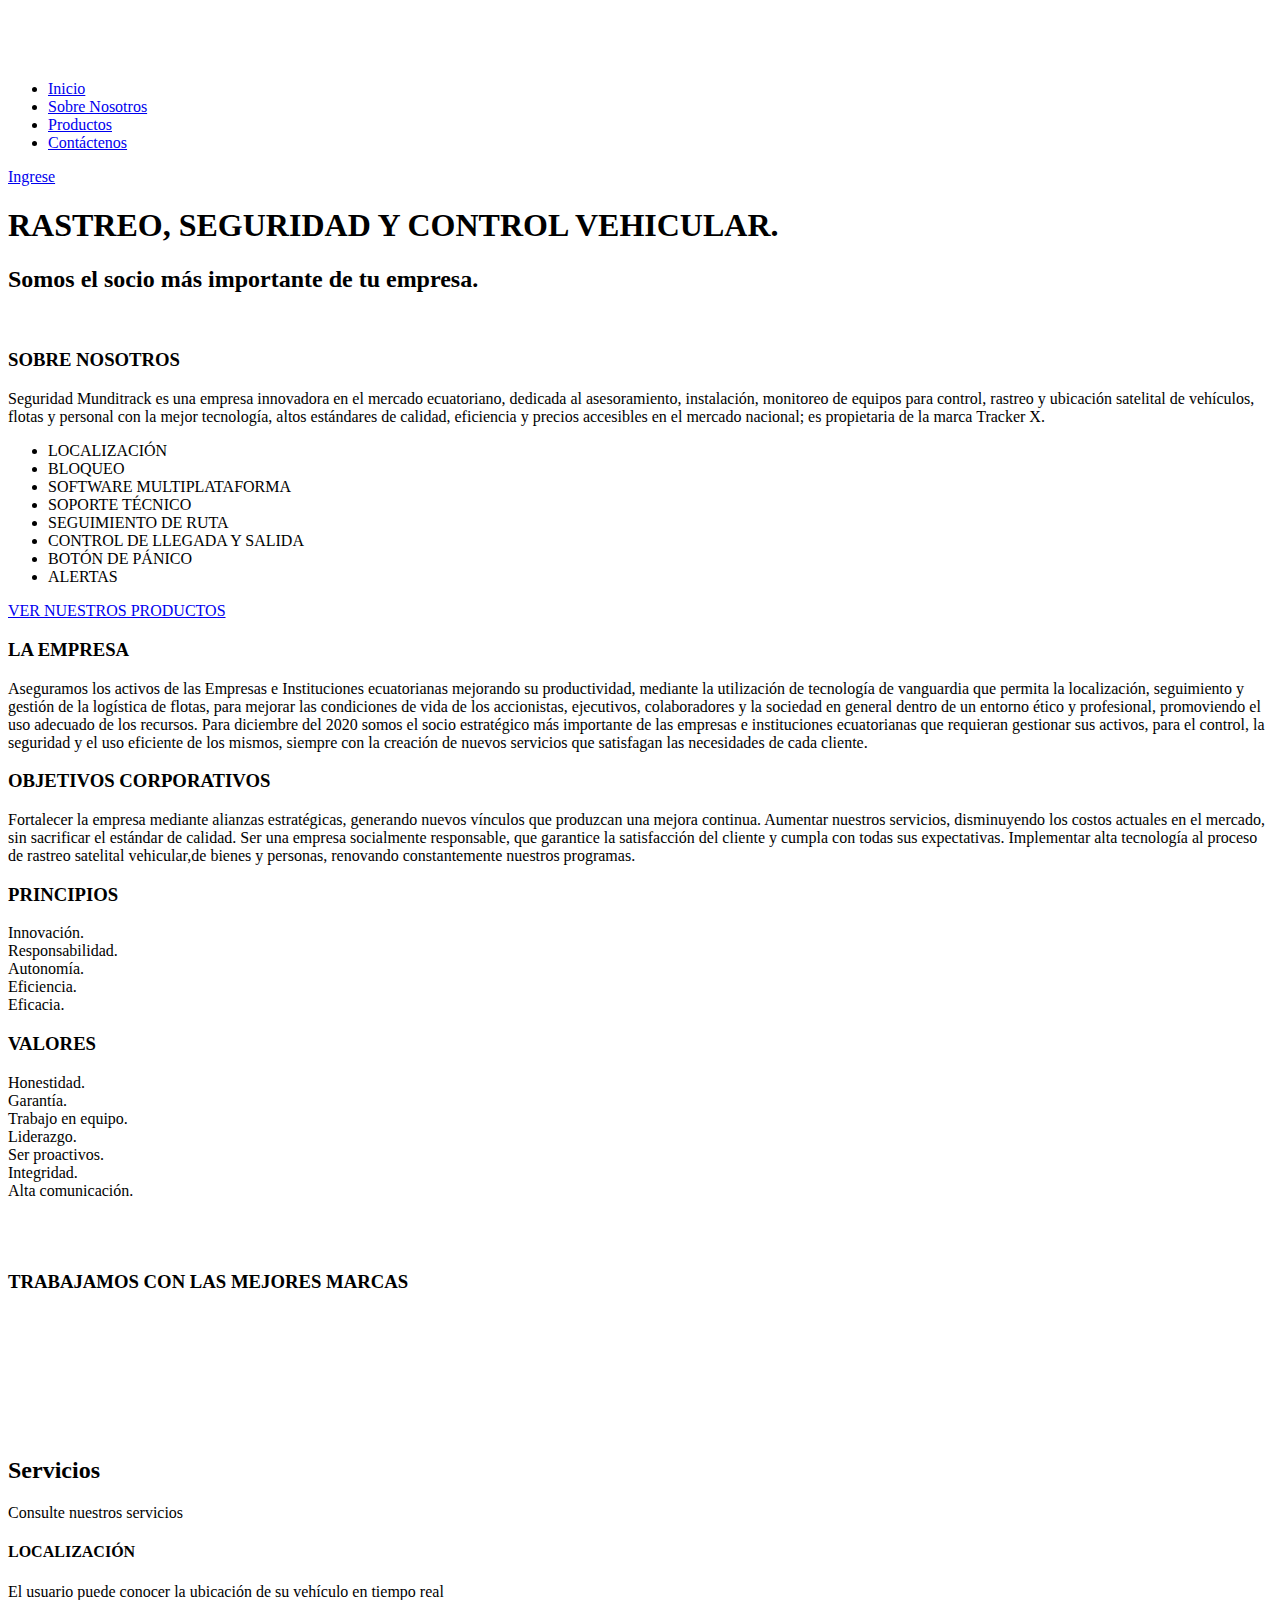
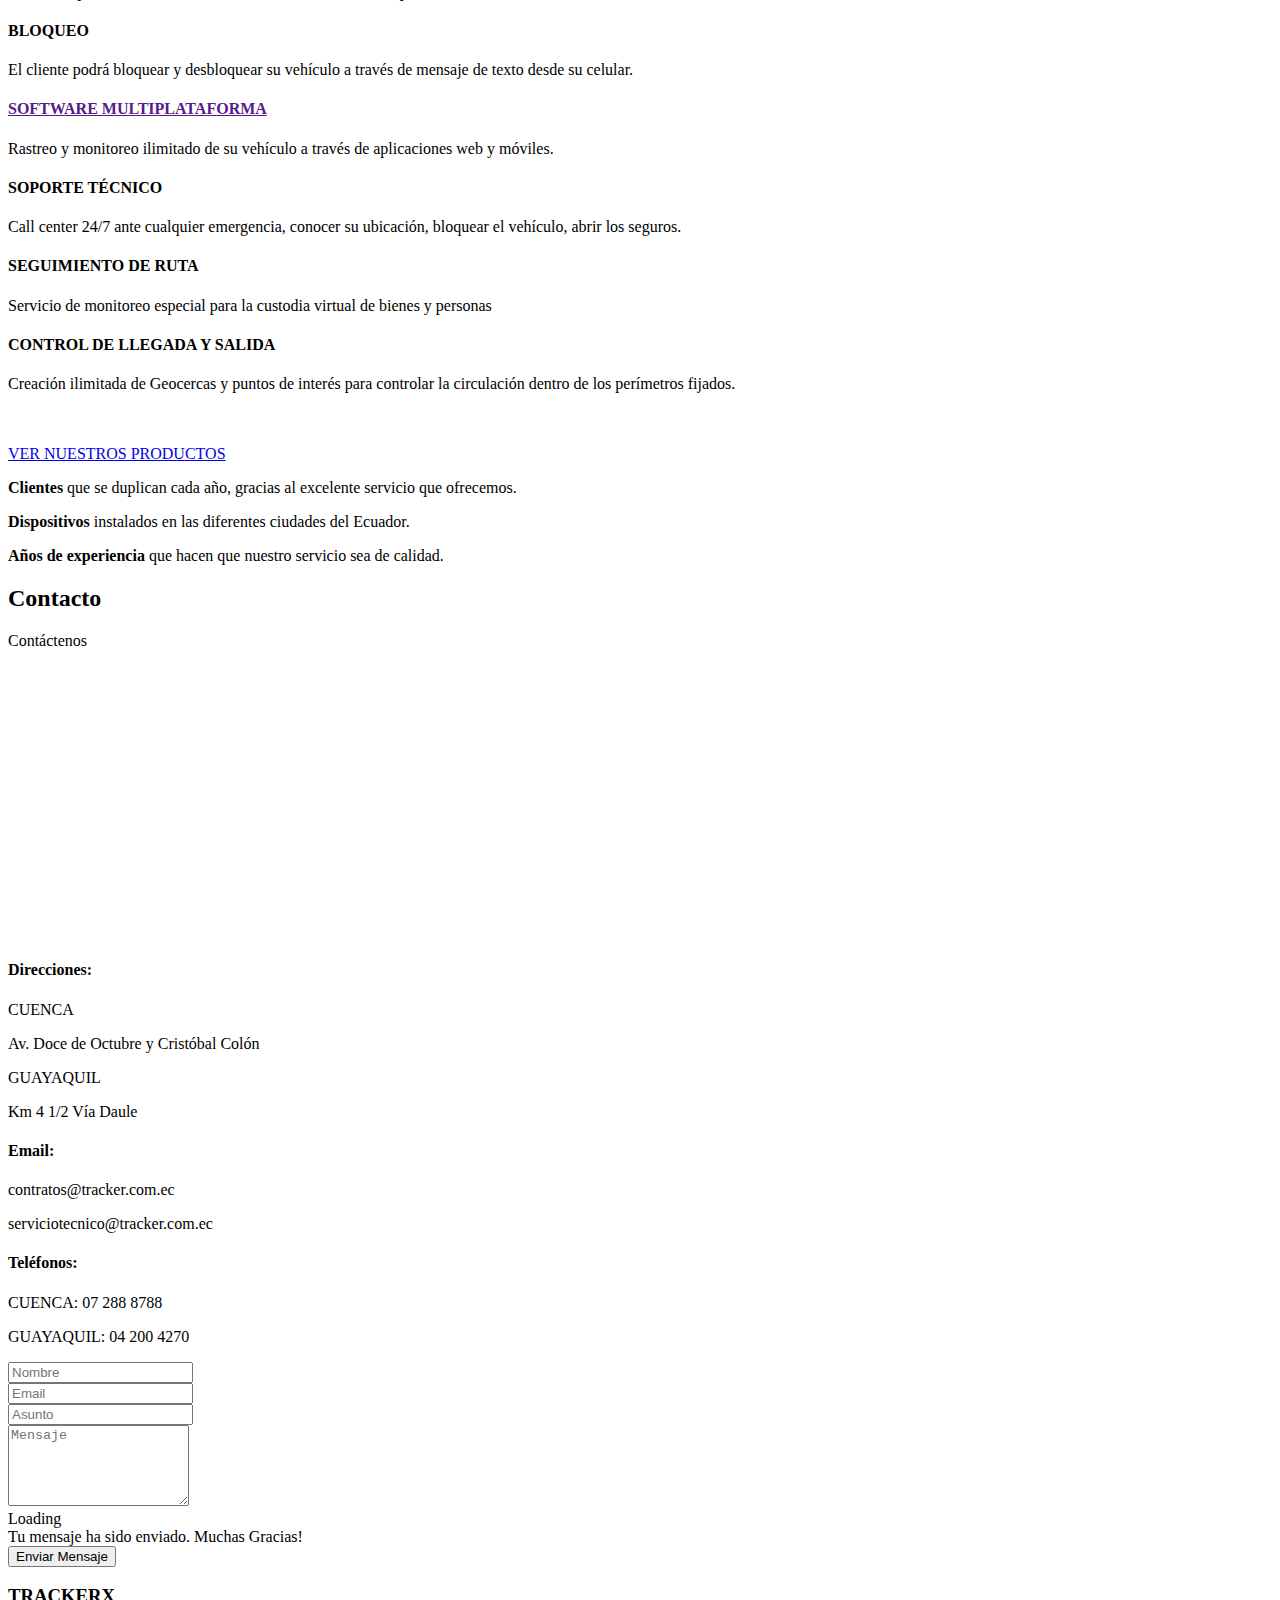
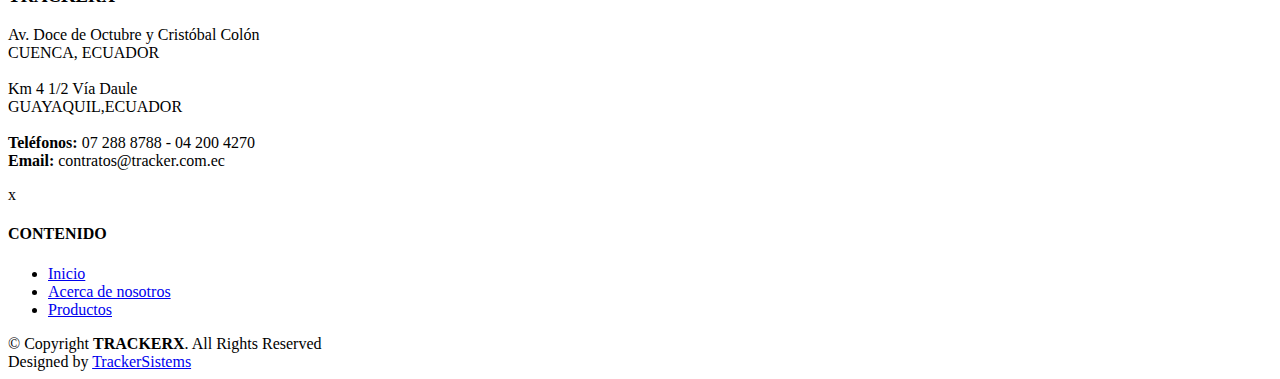
==== index.html @ fce082f2 "Add files via upload" ====
<!DOCTYPE html>
<html lang="en">

<head>
  <meta charset="utf-8">
  <meta content="width=device-width, initial-scale=1.0" name="viewport">

  <title>TRACKERX</title>
  <meta content="" name="description">
  <meta content="" name="keywords">

  <!-- Favicons -->
  <link href="assets/img/favicon.ico" rel="icon">
  <link href="assets/img/apple-touch-icon.png" rel="apple-touch-icon">

  <!-- Google Fonts -->
  <link href="https://fonts.googleapis.com/css?family=Open+Sans:300,300i,400,400i,600,600i,700,700i|Raleway:300,300i,400,400i,500,500i,600,600i,700,700i|Poppins:300,300i,400,400i,500,500i,600,600i,700,700i" rel="stylesheet">

  <!-- Vendor CSS Files -->
  <link href="assets/vendor/aos/aos.css" rel="stylesheet">
  <link href="assets/vendor/bootstrap/css/bootstrap.min.css" rel="stylesheet">
  <link href="assets/vendor/bootstrap-icons/bootstrap-icons.css" rel="stylesheet">
  <link href="assets/vendor/boxicons/css/boxicons.min.css" rel="stylesheet">
  <link href="assets/vendor/glightbox/css/glightbox.min.css" rel="stylesheet">
  <link href="assets/vendor/remixicon/remixicon.css" rel="stylesheet">
  <link href="assets/vendor/swiper/swiper-bundle.min.css" rel="stylesheet">

  <!-- Template Main CSS File -->
  <link href="assets/css/style.css" rel="stylesheet">

  <!-- =======================================================
  * Template Name: Gp - v4.7.0
  * Template URL: https://bootstrapmade.com/gp-free-multipurpose-html-bootstrap-template/
  * Author: BootstrapMade.com
  * License: https://bootstrapmade.com/license/
  ======================================================== -->
</head>

<body>

  <!-- ======= Header ======= -->
  <header id="header" class="fixed-top ">
    <div class="container d-flex align-items-center justify-content-lg-between">
   
      <h1 class="logo me-auto me-lg-0"><a href="index.html"> <img src="assets/img/logo.png" alt="" class="img-fluid" width = "90" href="index.html"></a></h1>
      <!-- Uncomment below if you prefer to use an image logo -->
      <!-- <a href="index.html" class="logo me-auto me-lg-0"><img src="assets/img/logo.png" alt="" class="img-fluid"></a>-->

      <nav id="navbar" class="navbar order-last order-lg-0">
        <ul>
          <li><a class="nav-link scrollto active" href="index.html">Inicio</a></li>
            
          <li><a class="nav-link scrollto" href="#about">Sobre Nosotros</a></li>
          <li><a class="nav-link scrollto " href="productos.html">Productos</a></li>
          <li><a class="nav-link scrollto" href="#contact">Contáctenos</a></li>
        </ul>
        <i class="bi bi-list mobile-nav-toggle"></i>
      </nav><!-- .navbar -->

      <a href="http://www.tracker.com.ec:8082" class="get-started-btn scrollto">Ingrese</a>

    </div>
  </header><!-- End Header -->

  <!-- ======= Hero Section ======= -->
  <section id="hero" class="d-flex align-items-center justify-content-center">
    <div class="container" data-aos="fade-up">

      <div class="row justify-content-center" data-aos="fade-up" data-aos-delay="150">
        <div class="col-xl-6 col-lg-8">
          <h1>RASTREO, SEGURIDAD Y CONTROL VEHICULAR<span>.</span></h1>
          <h2>Somos el socio más importante de tu empresa.</h2>
            
        </div>
      </div>
    </div>
  </section><!-- End Hero -->

  <main id="main">

    <!-- ======= About Section ======= -->
    <section id="about" class="about">
      <div class="container" data-aos="fade-up">

        <div class="row">
          <div class="col-lg-6 order-1 order-lg-2" data-aos="fade-left" data-aos-delay="100">
            <img src="assets/img/c2.png" class="img-fluid" width="650" alt="">
          </div>
          <div class="col-lg-6 pt-4 pt-lg-0 order-2 order-lg-1 content" data-aos="fade-right" data-aos-delay="100">
            <h3>SOBRE NOSOTROS</h3>
               
            <p class="fst-italic">
                
              Seguridad Munditrack es una empresa innovadora en el mercado ecuatoriano, dedicada al asesoramiento, instalación, monitoreo de equipos para control, rastreo y ubicación  satelital de vehículos, flotas y personal con la mejor tecnología, altos estándares de calidad, eficiencia y precios accesibles en el mercado nacional; es propietaria de la marca Tracker X.
            </p>
            <ul>
              <li><i class="ri-check-double-line"></i> LOCALIZACIÓN </li>
              <li><i class="ri-check-double-line"></i> BLOQUEO </li>
                <li><i class="ri-check-double-line"></i> SOFTWARE MULTIPLATAFORMA</li>
                <li><i class="ri-check-double-line"></i> SOPORTE TÉCNICO</li>
                <li><i class="ri-check-double-line"></i> SEGUIMIENTO DE RUTA </li>
                <li><i class="ri-check-double-line"></i> CONTROL DE LLEGADA Y SALIDA</li>
                <li><i class="ri-check-double-line"></i> BOTÓN DE PÁNICO </li>
                <li><i class="ri-check-double-line"></i> ALERTAS </li>
            </ul>
                      
     
    </div>
          </div>
        </div>
        
             <div class="row-md-6 d-md-flex align-items-md-stretch justify-content-center" data-aos="fade-up" data-aos-delay="150">
        <a href="productos.html" class="get-started-btn1">VER NUESTROS PRODUCTOS</a>
      </div>
    
    </section><!-- End About Section -->
      
      <section id="testimonials" class="testimonials">
      <div class="container" data-aos="zoom-in">
        <div class="testimonials-slider swiper" data-aos="fade-up" data-aos-delay="50">
          <div class="swiper-wrapper">
            <div class="swiper-slide">
              <div class="testimonial-item">
                <h3>LA EMPRESA</h3>
                  <i class="ri-building-2-fill"></i>
                  <p>
                  
                  Aseguramos los activos de las Empresas e Instituciones ecuatorianas mejorando su productividad, mediante la utilización de tecnología de vanguardia que permita la localización, seguimiento y gestión de la logística de flotas, para mejorar las condiciones de vida de los accionistas, ejecutivos, colaboradores y la sociedad en general dentro de un entorno ético y profesional, promoviendo el uso adecuado de los recursos.
				  Para diciembre del 2020 somos el socio estratégico más importante de las empresas e instituciones ecuatorianas que requieran gestionar sus activos, para el control, la seguridad y el uso eficiente de los mismos, siempre con la creación de nuevos servicios que satisfagan las necesidades de cada cliente.
				  
                  </p>
                
              </div>
            </div><!-- End testimonial item -->

            <div class="swiper-slide">
              <div class="testimonial-item">
                <h3>OBJETIVOS CORPORATIVOS</h3>
                  <i class="ri-checkbox-circle-line"></i>
                <p>
                
                Fortalecer la empresa mediante alianzas estratégicas, generando nuevos vínculos que produzcan una mejora continua.
                Aumentar nuestros servicios, disminuyendo los costos actuales en el mercado, sin sacrificar el estándar de calidad.
                Ser una empresa socialmente responsable, que garantice la satisfacción del cliente y cumpla con todas sus expectativas.
                Implementar alta tecnología al proceso de rastreo satelital vehicular,de bienes y personas, renovando constantemente nuestros programas.
                </p>
              </div>
            </div><!-- End testimonial item -->
            <div class="swiper-slide">
              <div class="testimonial-item">
                <h3>PRINCIPIOS</h3>
                   <i class="ri-key-2-fill"></i>
                    <p>
                   
                         <li>Innovación.</li>
                         <li>Responsabilidad.</li>
                         <li>Autonomía.</li>
                         <li>Eficiencia.</li>
                         <li>Eficacia.</li>
                    </p>
              </div>
            </div><!-- End testimonial item -->
            <div class="swiper-slide">
              <div class="testimonial-item">
                <h3>VALORES</h3>
                   <i class="ri-heart-fill"></i>
                <p>
                    <li>Honestidad.</li>
                    <li>Garantía.</li>
                    <li> Trabajo en equipo.</li>
                    <li>Liderazgo.</li>
                    <li>Ser proactivos.</li>
                    <li>Integridad.</li>
                    <li>Alta comunicación.</li>
                </p>
              </div>
            </div><!-- End testimonial item -->
            </div>
            <div class="swiper-pagination"></div>
          </div>
       </div>
    </section><!-- End Testimonials Section -->


    <!-- ======= Clients Section ======= -->
    <section id="clients" class="clients">
        <div class="container" data-aos="zoom-in">
            <br><br>
         <h3>TRABAJAMOS CON LAS MEJORES MARCAS</h3>
        <div class="clients-slider swiper">
          <div class="swiper-wrapper align-items-center">
            <div class="swiper-slide"><img src="assets/img/clients/client-1.png" class="img-fluid" alt=""></div>
            <div class="swiper-slide"><img src="assets/img/clients/client-2.png" class="img-fluid" alt=""></div>
            <div class="swiper-slide"><img src="assets/img/clients/client-3.png" class="img-fluid" alt=""></div>
            <div class="swiper-slide"><img src="assets/img/clients/client-4.png" class="img-fluid" alt=""></div>
            <div class="swiper-slide"><img src="assets/img/GrupoRoldan.png" class="img-fluid" alt=""></div>
            <div class="swiper-slide"><img src="assets/img/clients/client-9.png" class="img-fluid" alt=""></div>
              <div class="swiper-slide"><img src="assets/img/BESTUNE.png" class="img-fluid" alt=""></div>
          </div>
          <div class="swiper-pagination"></div>
        </div>
        
        </div>
       
    </section><!-- End Clients Section -->

  
    <!-- ======= Services Section ======= -->
    <section id="services" class="services">
      <div class="container" data-aos="fade-up">

        <div class="section-title">
          <h2>Servicios</h2>
          <p>Consulte nuestros servicios</p>
        </div>

        <div class="row">
          <div class="col-lg-4 col-md-6 d-flex align-items-stretch" data-aos="zoom-in" data-aos-delay="100">
            <div class="icon-box">
              <div class="icon"><i class="bx bx-current-location"></i></div>
              <h4><a>LOCALIZACIÓN</a></h4>
              <p>El usuario puede conocer la ubicación de su vehículo en tiempo real</p>
            </div>
          </div>

          <div class="col-lg-4 col-md-6 d-flex align-items-stretch mt-4 mt-md-0" data-aos="zoom-in" data-aos-delay="200">
            <div class="icon-box">
              <div class="icon"><i class="bx bx-lock"></i></div>
              <h4><a >BLOQUEO</a></h4>
              <p>El cliente podrá bloquear y desbloquear su vehículo a través de mensaje de texto desde su celular.</p>
            </div>
          </div>

          <div class="col-lg-4 col-md-6 d-flex align-items-stretch mt-4 mt-lg-0" data-aos="zoom-in" data-aos-delay="300">
            <div class="icon-box">
              <div class="icon"><i class="bx bx-desktop"></i></div>
              <h4><a href="">SOFTWARE MULTIPLATAFORMA</a></h4>
              <p>Rastreo y monitoreo ilimitado de su vehículo a través de aplicaciones web y móviles.</p>
            </div>
          </div>

          <div class="col-lg-4 col-md-6 d-flex align-items-stretch mt-4" data-aos="zoom-in" data-aos-delay="100">
            <div class="icon-box">
              <div class="icon"><i class="bx bx-phone-call"></i></div>
              <h4><a >SOPORTE TÉCNICO</a></h4>
              <p>Call center 24/7 ante cualquier emergencia, conocer su ubicación, bloquear el vehículo, abrir los seguros.</p>
            </div>
          </div>

          <div class="col-lg-4 col-md-6 d-flex align-items-stretch mt-4" data-aos="zoom-in" data-aos-delay="200">
            <div class="icon-box">
              <div class="icon"><i class="ri-road-map-fill"></i></div>
              <h4><a>SEGUIMIENTO DE RUTA</a></h4>
              <p>Servicio de monitoreo especial para la custodia virtual de bienes y personas</p>
            </div>
          </div>

          <div class="col-lg-4 col-md-6 d-flex align-items-stretch mt-4" data-aos="zoom-in" data-aos-delay="300">
            <div class="icon-box">
              <div class="icon"><i class="bx bx-check-square "></i></div>
              <h4><a>CONTROL DE LLEGADA Y SALIDA</a></h4>
              <p>Creación ilimitada de Geocercas y puntos de interés para controlar la circulación dentro de los perímetros fijados.</p>
            </div>
          </div>

        </div>

      </div>
        <br><br>
        <div class="container" data-aos="fade-up">
      <div class="row-md-6 d-md-flex align-items-md-stretch justify-content-center " data-aos="fade-up" data-aos-delay="150">
        <a href="productos.html" class="get-started-btn1">VER NUESTROS PRODUCTOS</a>
      </div>
    </div>
    </section><!-- End Services Section -->
       


         

    <!-- ======= Counts Section ======= -->
    <section id="counts" class="counts">
      <div class="container" data-aos="fade-up">

        <div class="row no-gutters">
          <div class="image col-xl-5 d-flex align-items-stretch justify-content-center justify-content-lg-start" data-aos="fade-right" data-aos-delay="100"></div>
          <div class="col-xl-7 ps-0 ps-lg-5 pe-lg-1 d-flex align-items-stretch" data-aos="fade-left" data-aos-delay="100">
            <div class="content d-flex flex-column justify-content-center">
              <div class="row">
                <div class="col-md-6 d-md-flex align-items-md-stretch">
                  <div class="count-box">
                    <i class="bi bi-emoji-smile"></i>
                    <span data-purecounter-start="0" data-purecounter-end="1000" data-purecounter-duration="2" class="purecounter"></span>
                    <p><strong>Clientes</strong> que se duplican cada año, gracias al excelente servicio que ofrecemos.</p>
                  </div>
                </div>

                <div class="col-md-6 d-md-flex align-items-md-stretch">
                  <div class="count-box">
                    <i class="bi bi-cpu"></i>
                    <span data-purecounter-start="0" data-purecounter-end="4044" data-purecounter-duration="2" class="purecounter"></span>
                    <p><strong>Dispositivos</strong> instalados en las diferentes ciudades del Ecuador.</p>
                  </div>
                </div>

                <div class="col-md-6 d-md-flex align-items-md-stretch">
                  <div class="count-box">
                    <i class="bi bi-clock"></i>
                    <span data-purecounter-start="0" data-purecounter-end="10" data-purecounter-duration="4" class="purecounter"></span>
                    <p><strong>Años de experiencia</strong> que hacen que nuestro servicio sea de calidad.</p>
                  </div>
                </div>
              </div>
            </div><!-- End .content-->
          </div>
        </div>

      </div>
    </section><!-- End Counts Section -->

    <!-- ======= Testimonials Section ======= -->
    
    

    <!-- ======= Contact Section ======= -->
    <section id="contact" class="contact">
      <div class="container" data-aos="fade-up">

        <div class="section-title">
          <h2>Contacto</h2>
          <p>Contáctenos</p>
        </div>

        <div>
            <iframe style="border:0; width: 100%; height: 270px;" src="https://www.google.com/maps/embed?pb=!1m14!1m8!1m3!1d1329.7200573620275!2d-79.02156670487955!3d-2.914411488295811!3m2!1i1024!2i768!4f13.1!3m3!1m2!1s0x91cd2282d11d7f77%3A0xa255d1f769c74374!2sJAC%20Motors!5e0!3m2!1ses!2sec!4v1641422435165!5m2!1ses!2sec" allowfullscreen="" loading="lazy"></iframe>
        </div>

        <div class="row mt-5">

          <div class="col-lg-4">
            <div class="info">
              <div class="address">
                <i class="bi bi-geo-alt"></i>
                <h4>Direcciones:</h4>
                <p>CUENCA</p>
                <p>Av. Doce de Octubre y Cristóbal Colón</p>
                  <p>GUAYAQUIL</p>
                <p>Km 4 1/2 Vía Daule</p>
              </div>

              <div class="email">
                <i class="bi bi-envelope"></i>
                <h4>Email:</h4>
                <p>contratos@tracker.com.ec</p>
                <p>serviciotecnico@tracker.com.ec</p>
              </div>

              <div class="phone">
                <i class="bi bi-phone"></i>
                <h4>Teléfonos:</h4>
                <p>CUENCA:    07 288 8788</p>
                <p>GUAYAQUIL: 04 200 4270</p>
              </div>

            </div>

          </div>

          <div class="col-lg-8 mt-5 mt-lg-0">

            <form action="forms/email.php" method="post" role="form" class="php-email-form">
              <div class="row">
                <div class="col-md-6 form-group">
                  <input type="text" name="name" class="form-control" id="name" placeholder="Nombre" required>
                </div>
                <div class="col-md-6 form-group mt-3 mt-md-0">
                  <input type="email" class="form-control" name="email" id="email" placeholder="Email" required>
                </div>
              </div>
              <div class="form-group mt-3">
                <input type="text" class="form-control" name="subject" id="subject" placeholder="Asunto" required>
              </div>
              <div class="form-group mt-3">
                <textarea class="form-control" name="message" rows="5" placeholder="Mensaje" required></textarea>
              </div>
              <div class="my-3">
                <div class="loading">Loading</div>
                <div class="error-message"></div>
                <div class="sent-message">Tu mensaje ha sido enviado. Muchas Gracias!</div>
              </div>
              <div class="text-center"><button type="submit">Enviar Mensaje</button></div>
            </form>

          </div>

        </div>

      </div>
    </section><!-- End Contact Section -->

  </main><!-- End #main -->

  <!-- ======= Footer ======= -->
  <footer id="footer">
    <div class="footer-top">
      <div class="container">
        <div class="row">

          <div class="col-lg-3 col-md-6">
            <div class="footer-info">
              <h3>TRACKER<span>X</span></h3>
              <p>
                Av. Doce de Octubre y Cristóbal Colón<br>
                CUENCA, ECUADOR<br><br>
                Km 4 1/2 Vía Daule<br>
                GUAYAQUIL,ECUADOR<br><br>
                <strong>Teléfonos:</strong> 07 288 8788 - 04 200 4270<br>
                
                <strong>Email:</strong> contratos@tracker.com.ec<br>
              </p>
              <div class="social-links mt-3">
                <a href="https://www.facebook.com/rastreoTracker" class="facebook"><i class="bx bxl-facebook"></i></a>
                <a href="https://www.instagram.com/rastreotracker/" class="instagram"><i class="bx bxl-instagram"></i></a>
              </div>
            </div>
          </div>x   

          <div class="col-lg-2 col-md-6 footer-links">
            <h4>CONTENIDO</h4>
            <ul>
              <li><i class="bx bx-chevron-right"></i> <a href="#hero">Inicio</a></li>
              <li><i class="bx bx-chevron-right"></i> <a href="#about">Acerca de nosotros</a></li>
              <li><i class="bx bx-chevron-right"></i> <a href="#products">Productos</a></li>
            </ul>
          </div>
          
        </div>
      </div>
    </div>

    <div class="container">
      <div class="copyright">
        &copy; Copyright <strong><span>TRACKERX</span></strong>. All Rights Reserved
      </div>
      <div class="credits">
        <!-- All the links in the footer should remain intact. -->
        <!-- You can delete the links only if you purchased the pro version. -->
        <!-- Licensing information: https://bootstrapmade.com/license/ -->
        <!-- Purchase the pro version with working PHP/AJAX contact form: https://bootstrapmade.com/gp-free-multipurpose-html-bootstrap-template/ -->
        Designed by <a href="https://bootstrapmade.com/">TrackerSistems</a>
      </div>
    </div>
  </footer><!-- End Footer -->

  <div id="preloader"></div>
  <a href="#" class="back-to-top d-flex align-items-center justify-content-center"><i class="bi bi-arrow-up-short"></i></a>

  <!-- Vendor JS Files -->
  <script src="assets/vendor/purecounter/purecounter.js"></script>
  <script src="assets/vendor/aos/aos.js"></script>
  <script src="assets/vendor/bootstrap/js/bootstrap.bundle.min.js"></script>
  <script src="assets/vendor/glightbox/js/glightbox.min.js"></script>
  <script src="assets/vendor/isotope-layout/isotope.pkgd.min.js"></script>
  <script src="assets/vendor/swiper/swiper-bundle.min.js"></script>
  <script src="assets/vendor/php-email-form/validate.js"></script>

  <!-- Template Main JS File -->
  <script src="assets/js/main.js"></script>

</body>

</html>
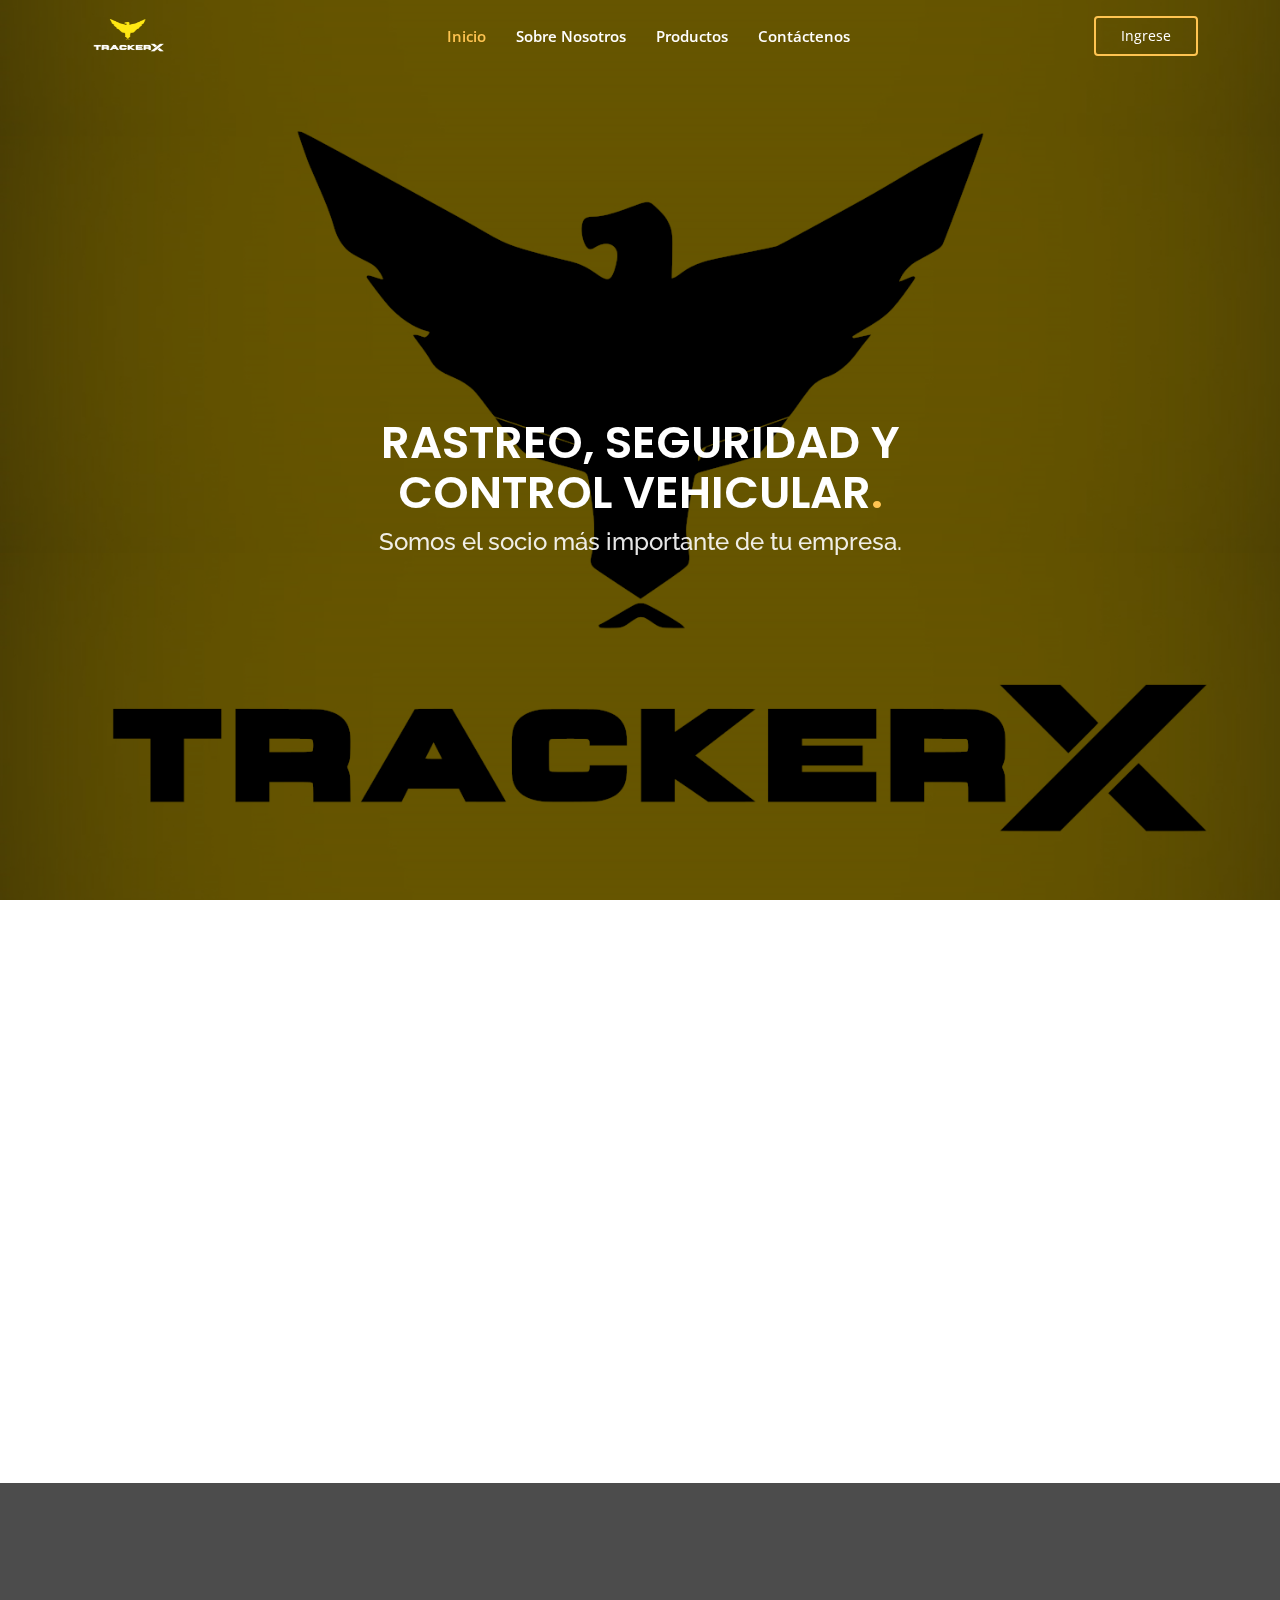
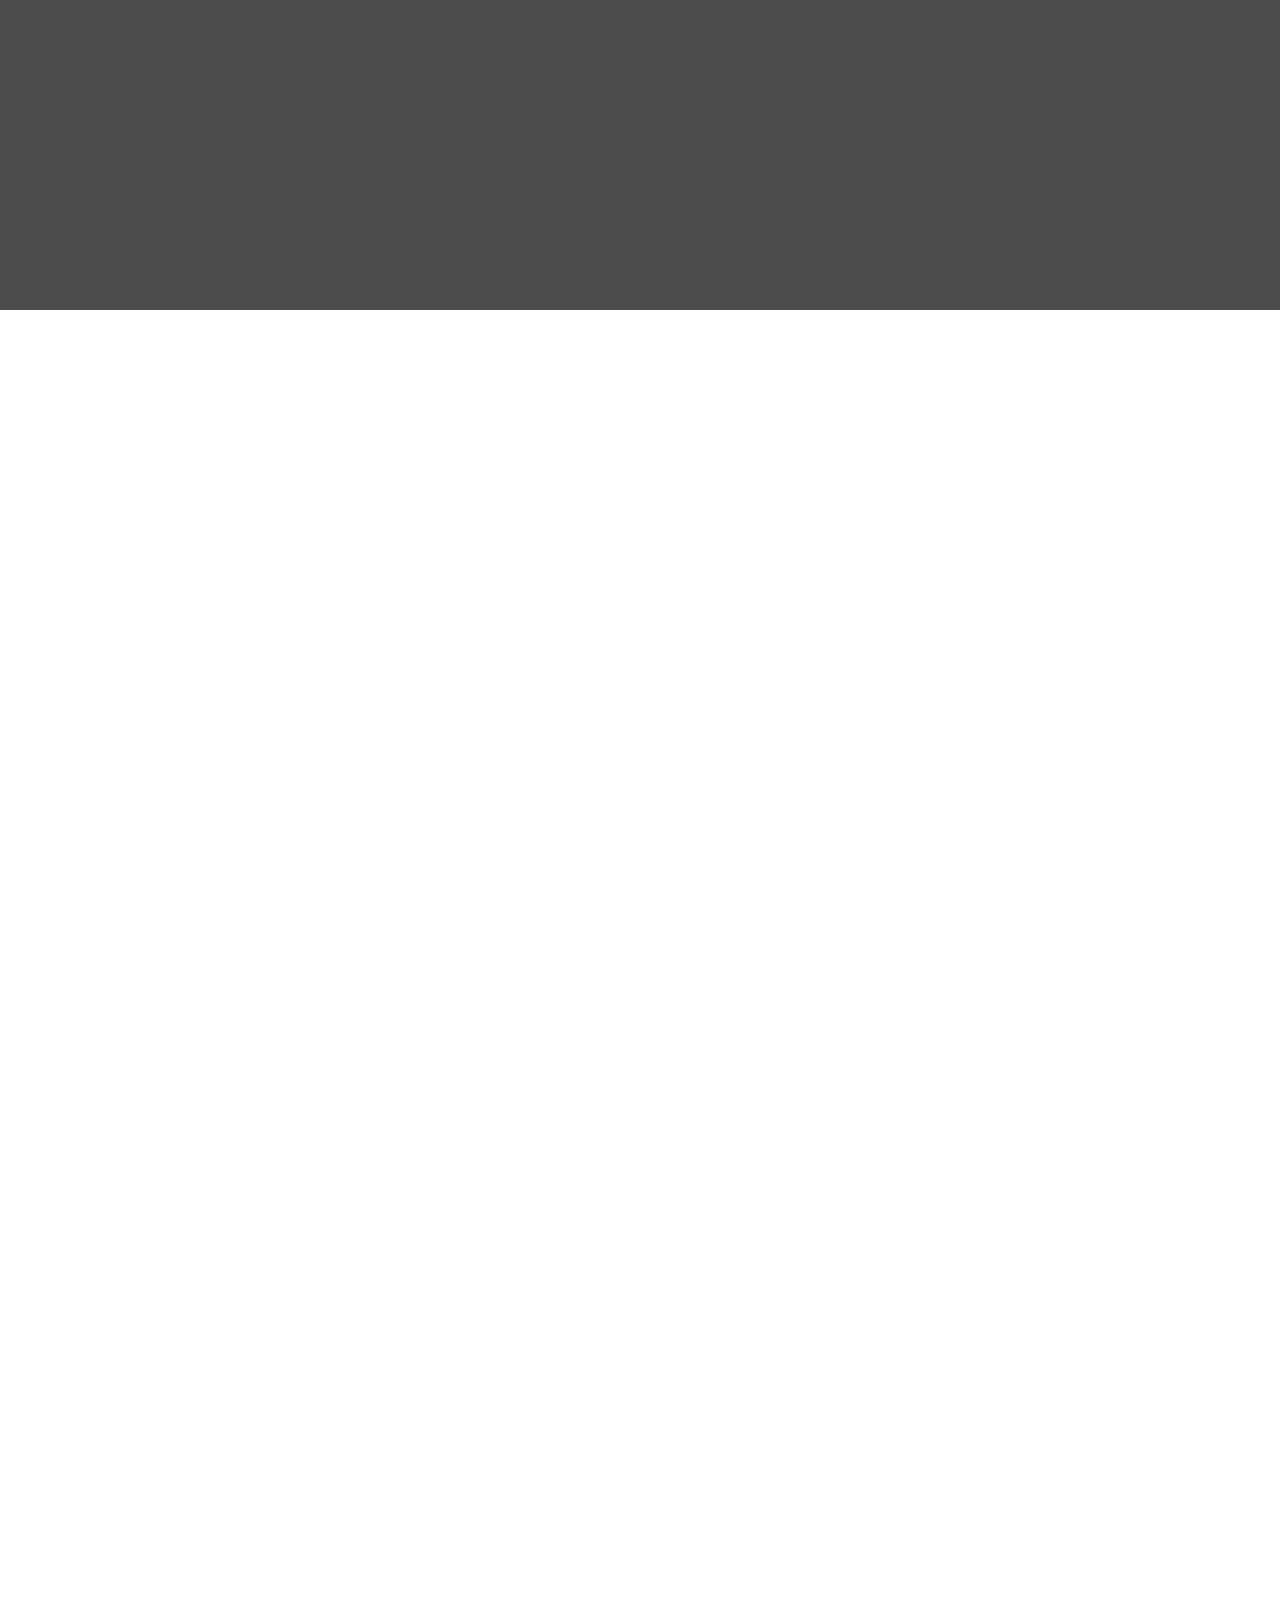
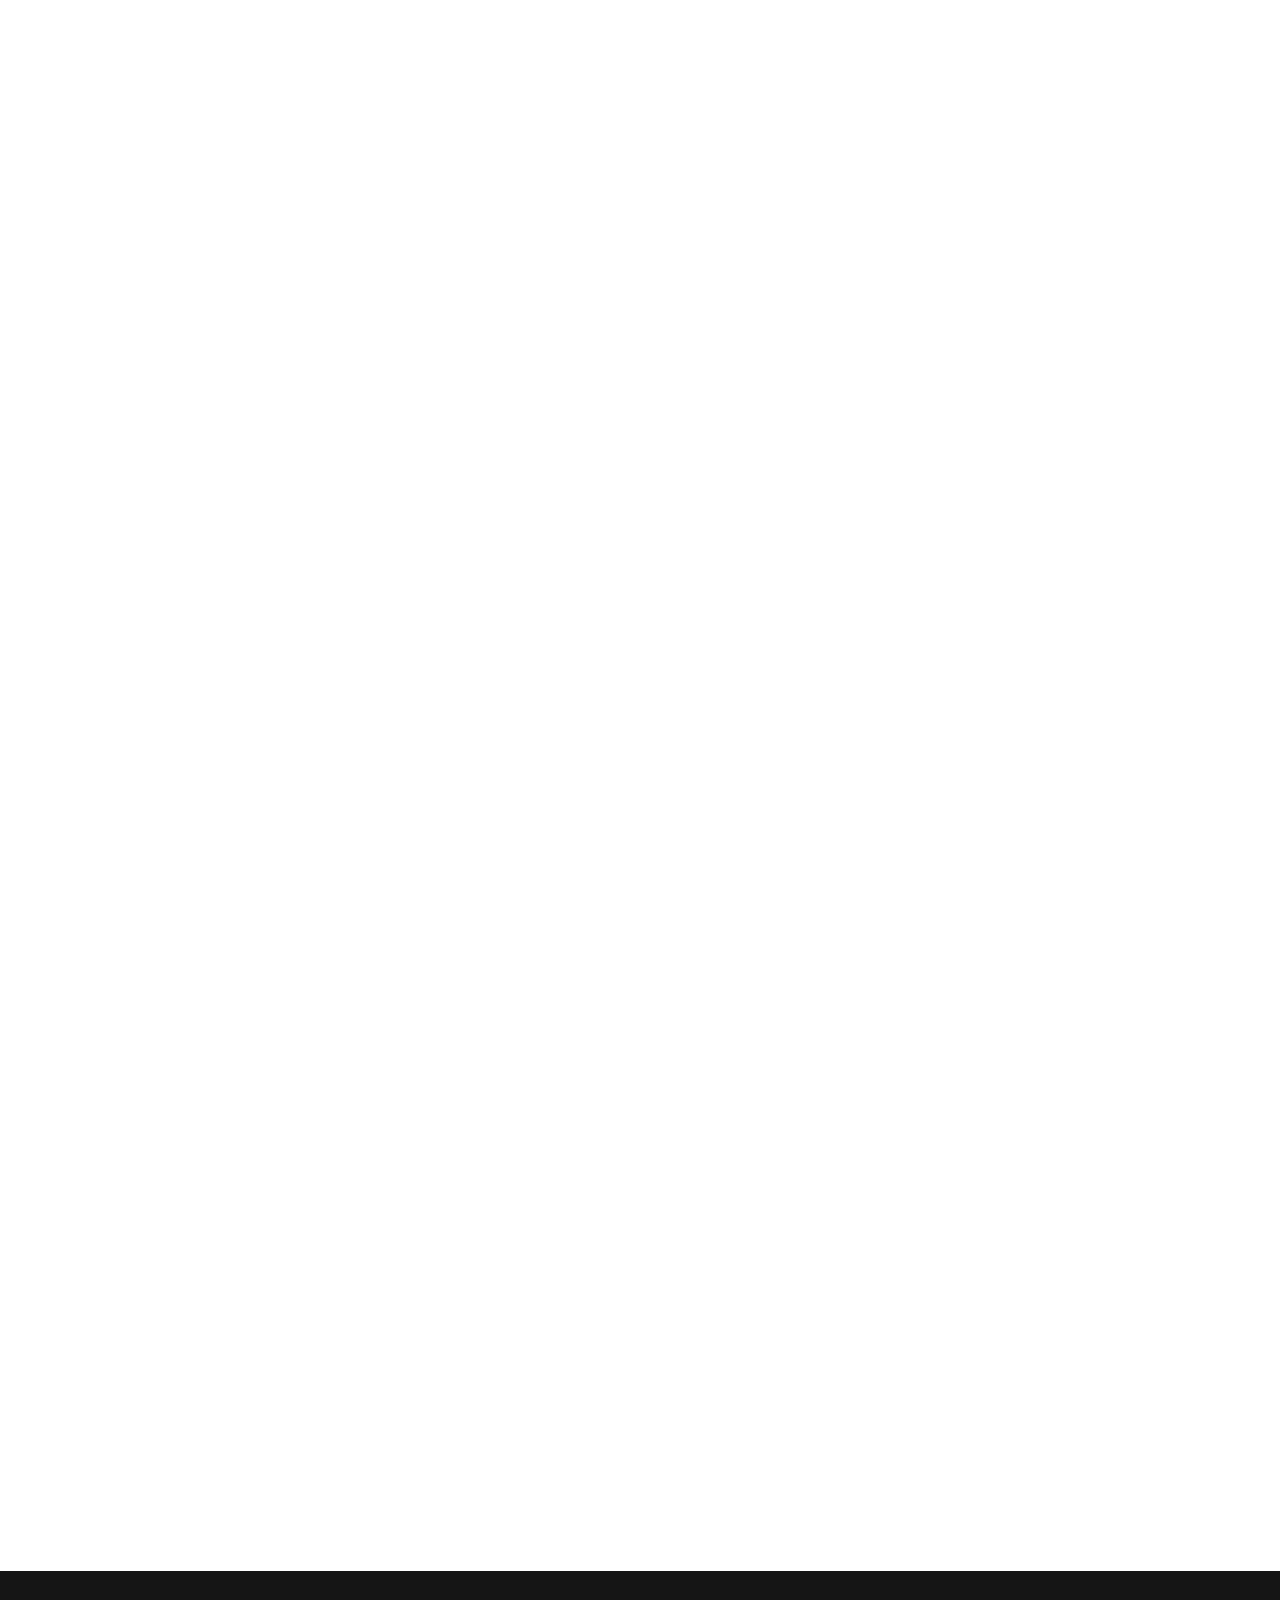
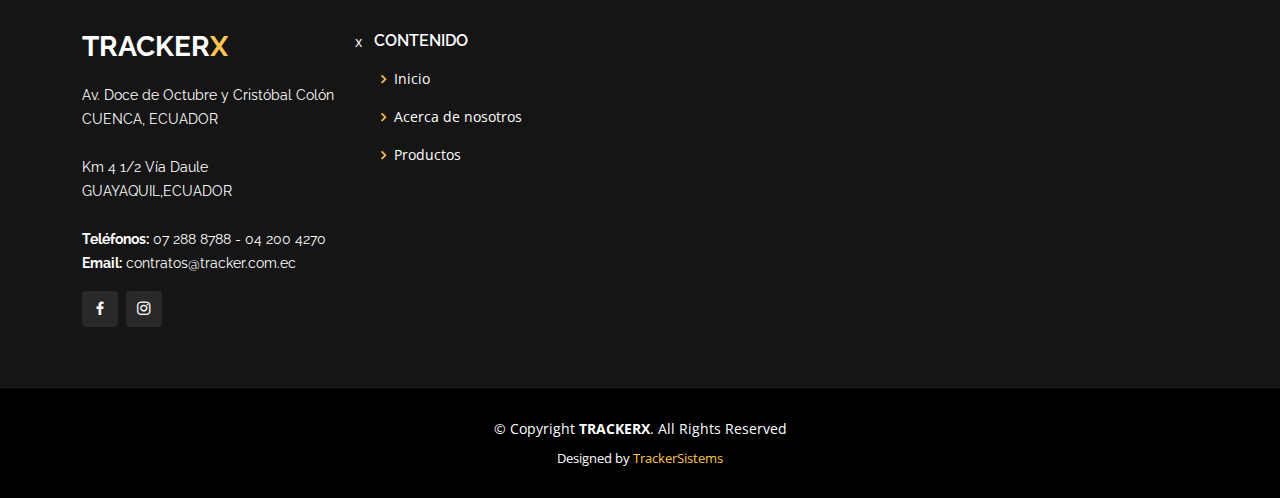
==== commit 97987b9c: "first commit" ====
--- a/index.html
+++ b/index.html
@@ -1,472 +1,472 @@
-<!DOCTYPE html>
-<html lang="en">
-
-<head>
-  <meta charset="utf-8">
-  <meta content="width=device-width, initial-scale=1.0" name="viewport">
-
-  <title>TRACKERX</title>
-  <meta content="" name="description">
-  <meta content="" name="keywords">
-
-  <!-- Favicons -->
-  <link href="assets/img/favicon.ico" rel="icon">
-  <link href="assets/img/apple-touch-icon.png" rel="apple-touch-icon">
-
-  <!-- Google Fonts -->
-  <link href="https://fonts.googleapis.com/css?family=Open+Sans:300,300i,400,400i,600,600i,700,700i|Raleway:300,300i,400,400i,500,500i,600,600i,700,700i|Poppins:300,300i,400,400i,500,500i,600,600i,700,700i" rel="stylesheet">
-
-  <!-- Vendor CSS Files -->
-  <link href="assets/vendor/aos/aos.css" rel="stylesheet">
-  <link href="assets/vendor/bootstrap/css/bootstrap.min.css" rel="stylesheet">
-  <link href="assets/vendor/bootstrap-icons/bootstrap-icons.css" rel="stylesheet">
-  <link href="assets/vendor/boxicons/css/boxicons.min.css" rel="stylesheet">
-  <link href="assets/vendor/glightbox/css/glightbox.min.css" rel="stylesheet">
-  <link href="assets/vendor/remixicon/remixicon.css" rel="stylesheet">
-  <link href="assets/vendor/swiper/swiper-bundle.min.css" rel="stylesheet">
-
-  <!-- Template Main CSS File -->
-  <link href="assets/css/style.css" rel="stylesheet">
-
-  <!-- =======================================================
-  * Template Name: Gp - v4.7.0
-  * Template URL: https://bootstrapmade.com/gp-free-multipurpose-html-bootstrap-template/
-  * Author: BootstrapMade.com
-  * License: https://bootstrapmade.com/license/
-  ======================================================== -->
-</head>
-
-<body>
-
-  <!-- ======= Header ======= -->
-  <header id="header" class="fixed-top ">
-    <div class="container d-flex align-items-center justify-content-lg-between">
-   
-      <h1 class="logo me-auto me-lg-0"><a href="index.html"> <img src="assets/img/logo.png" alt="" class="img-fluid" width = "90" href="index.html"></a></h1>
-      <!-- Uncomment below if you prefer to use an image logo -->
-      <!-- <a href="index.html" class="logo me-auto me-lg-0"><img src="assets/img/logo.png" alt="" class="img-fluid"></a>-->
-
-      <nav id="navbar" class="navbar order-last order-lg-0">
-        <ul>
-          <li><a class="nav-link scrollto active" href="index.html">Inicio</a></li>
-            
-          <li><a class="nav-link scrollto" href="#about">Sobre Nosotros</a></li>
-          <li><a class="nav-link scrollto " href="productos.html">Productos</a></li>
-          <li><a class="nav-link scrollto" href="#contact">Contáctenos</a></li>
-        </ul>
-        <i class="bi bi-list mobile-nav-toggle"></i>
-      </nav><!-- .navbar -->
-
-      <a href="http://www.tracker.com.ec:8082" class="get-started-btn scrollto">Ingrese</a>
-
-    </div>
-  </header><!-- End Header -->
-
-  <!-- ======= Hero Section ======= -->
-  <section id="hero" class="d-flex align-items-center justify-content-center">
-    <div class="container" data-aos="fade-up">
-
-      <div class="row justify-content-center" data-aos="fade-up" data-aos-delay="150">
-        <div class="col-xl-6 col-lg-8">
-          <h1>RASTREO, SEGURIDAD Y CONTROL VEHICULAR<span>.</span></h1>
-          <h2>Somos el socio más importante de tu empresa.</h2>
-            
-        </div>
-      </div>
-    </div>
-  </section><!-- End Hero -->
-
-  <main id="main">
-
-    <!-- ======= About Section ======= -->
-    <section id="about" class="about">
-      <div class="container" data-aos="fade-up">
-
-        <div class="row">
-          <div class="col-lg-6 order-1 order-lg-2" data-aos="fade-left" data-aos-delay="100">
-            <img src="assets/img/c2.png" class="img-fluid" width="650" alt="">
-          </div>
-          <div class="col-lg-6 pt-4 pt-lg-0 order-2 order-lg-1 content" data-aos="fade-right" data-aos-delay="100">
-            <h3>SOBRE NOSOTROS</h3>
-               
-            <p class="fst-italic">
-                
-              Seguridad Munditrack es una empresa innovadora en el mercado ecuatoriano, dedicada al asesoramiento, instalación, monitoreo de equipos para control, rastreo y ubicación  satelital de vehículos, flotas y personal con la mejor tecnología, altos estándares de calidad, eficiencia y precios accesibles en el mercado nacional; es propietaria de la marca Tracker X.
-            </p>
-            <ul>
-              <li><i class="ri-check-double-line"></i> LOCALIZACIÓN </li>
-              <li><i class="ri-check-double-line"></i> BLOQUEO </li>
-                <li><i class="ri-check-double-line"></i> SOFTWARE MULTIPLATAFORMA</li>
-                <li><i class="ri-check-double-line"></i> SOPORTE TÉCNICO</li>
-                <li><i class="ri-check-double-line"></i> SEGUIMIENTO DE RUTA </li>
-                <li><i class="ri-check-double-line"></i> CONTROL DE LLEGADA Y SALIDA</li>
-                <li><i class="ri-check-double-line"></i> BOTÓN DE PÁNICO </li>
-                <li><i class="ri-check-double-line"></i> ALERTAS </li>
-            </ul>
-                      
-     
-    </div>
-          </div>
-        </div>
-        
-             <div class="row-md-6 d-md-flex align-items-md-stretch justify-content-center" data-aos="fade-up" data-aos-delay="150">
-        <a href="productos.html" class="get-started-btn1">VER NUESTROS PRODUCTOS</a>
-      </div>
-    
-    </section><!-- End About Section -->
-      
-      <section id="testimonials" class="testimonials">
-      <div class="container" data-aos="zoom-in">
-        <div class="testimonials-slider swiper" data-aos="fade-up" data-aos-delay="50">
-          <div class="swiper-wrapper">
-            <div class="swiper-slide">
-              <div class="testimonial-item">
-                <h3>LA EMPRESA</h3>
-                  <i class="ri-building-2-fill"></i>
-                  <p>
-                  
-                  Aseguramos los activos de las Empresas e Instituciones ecuatorianas mejorando su productividad, mediante la utilización de tecnología de vanguardia que permita la localización, seguimiento y gestión de la logística de flotas, para mejorar las condiciones de vida de los accionistas, ejecutivos, colaboradores y la sociedad en general dentro de un entorno ético y profesional, promoviendo el uso adecuado de los recursos.
-				  Para diciembre del 2020 somos el socio estratégico más importante de las empresas e instituciones ecuatorianas que requieran gestionar sus activos, para el control, la seguridad y el uso eficiente de los mismos, siempre con la creación de nuevos servicios que satisfagan las necesidades de cada cliente.
-				  
-                  </p>
-                
-              </div>
-            </div><!-- End testimonial item -->
-
-            <div class="swiper-slide">
-              <div class="testimonial-item">
-                <h3>OBJETIVOS CORPORATIVOS</h3>
-                  <i class="ri-checkbox-circle-line"></i>
-                <p>
-                
-                Fortalecer la empresa mediante alianzas estratégicas, generando nuevos vínculos que produzcan una mejora continua.
-                Aumentar nuestros servicios, disminuyendo los costos actuales en el mercado, sin sacrificar el estándar de calidad.
-                Ser una empresa socialmente responsable, que garantice la satisfacción del cliente y cumpla con todas sus expectativas.
-                Implementar alta tecnología al proceso de rastreo satelital vehicular,de bienes y personas, renovando constantemente nuestros programas.
-                </p>
-              </div>
-            </div><!-- End testimonial item -->
-            <div class="swiper-slide">
-              <div class="testimonial-item">
-                <h3>PRINCIPIOS</h3>
-                   <i class="ri-key-2-fill"></i>
-                    <p>
-                   
-                         <li>Innovación.</li>
-                         <li>Responsabilidad.</li>
-                         <li>Autonomía.</li>
-                         <li>Eficiencia.</li>
-                         <li>Eficacia.</li>
-                    </p>
-              </div>
-            </div><!-- End testimonial item -->
-            <div class="swiper-slide">
-              <div class="testimonial-item">
-                <h3>VALORES</h3>
-                   <i class="ri-heart-fill"></i>
-                <p>
-                    <li>Honestidad.</li>
-                    <li>Garantía.</li>
-                    <li> Trabajo en equipo.</li>
-                    <li>Liderazgo.</li>
-                    <li>Ser proactivos.</li>
-                    <li>Integridad.</li>
-                    <li>Alta comunicación.</li>
-                </p>
-              </div>
-            </div><!-- End testimonial item -->
-            </div>
-            <div class="swiper-pagination"></div>
-          </div>
-       </div>
-    </section><!-- End Testimonials Section -->
-
-
-    <!-- ======= Clients Section ======= -->
-    <section id="clients" class="clients">
-        <div class="container" data-aos="zoom-in">
-            <br><br>
-         <h3>TRABAJAMOS CON LAS MEJORES MARCAS</h3>
-        <div class="clients-slider swiper">
-          <div class="swiper-wrapper align-items-center">
-            <div class="swiper-slide"><img src="assets/img/clients/client-1.png" class="img-fluid" alt=""></div>
-            <div class="swiper-slide"><img src="assets/img/clients/client-2.png" class="img-fluid" alt=""></div>
-            <div class="swiper-slide"><img src="assets/img/clients/client-3.png" class="img-fluid" alt=""></div>
-            <div class="swiper-slide"><img src="assets/img/clients/client-4.png" class="img-fluid" alt=""></div>
-            <div class="swiper-slide"><img src="assets/img/GrupoRoldan.png" class="img-fluid" alt=""></div>
-            <div class="swiper-slide"><img src="assets/img/clients/client-9.png" class="img-fluid" alt=""></div>
-              <div class="swiper-slide"><img src="assets/img/BESTUNE.png" class="img-fluid" alt=""></div>
-          </div>
-          <div class="swiper-pagination"></div>
-        </div>
-        
-        </div>
-       
-    </section><!-- End Clients Section -->
-
-  
-    <!-- ======= Services Section ======= -->
-    <section id="services" class="services">
-      <div class="container" data-aos="fade-up">
-
-        <div class="section-title">
-          <h2>Servicios</h2>
-          <p>Consulte nuestros servicios</p>
-        </div>
-
-        <div class="row">
-          <div class="col-lg-4 col-md-6 d-flex align-items-stretch" data-aos="zoom-in" data-aos-delay="100">
-            <div class="icon-box">
-              <div class="icon"><i class="bx bx-current-location"></i></div>
-              <h4><a>LOCALIZACIÓN</a></h4>
-              <p>El usuario puede conocer la ubicación de su vehículo en tiempo real</p>
-            </div>
-          </div>
-
-          <div class="col-lg-4 col-md-6 d-flex align-items-stretch mt-4 mt-md-0" data-aos="zoom-in" data-aos-delay="200">
-            <div class="icon-box">
-              <div class="icon"><i class="bx bx-lock"></i></div>
-              <h4><a >BLOQUEO</a></h4>
-              <p>El cliente podrá bloquear y desbloquear su vehículo a través de mensaje de texto desde su celular.</p>
-            </div>
-          </div>
-
-          <div class="col-lg-4 col-md-6 d-flex align-items-stretch mt-4 mt-lg-0" data-aos="zoom-in" data-aos-delay="300">
-            <div class="icon-box">
-              <div class="icon"><i class="bx bx-desktop"></i></div>
-              <h4><a href="">SOFTWARE MULTIPLATAFORMA</a></h4>
-              <p>Rastreo y monitoreo ilimitado de su vehículo a través de aplicaciones web y móviles.</p>
-            </div>
-          </div>
-
-          <div class="col-lg-4 col-md-6 d-flex align-items-stretch mt-4" data-aos="zoom-in" data-aos-delay="100">
-            <div class="icon-box">
-              <div class="icon"><i class="bx bx-phone-call"></i></div>
-              <h4><a >SOPORTE TÉCNICO</a></h4>
-              <p>Call center 24/7 ante cualquier emergencia, conocer su ubicación, bloquear el vehículo, abrir los seguros.</p>
-            </div>
-          </div>
-
-          <div class="col-lg-4 col-md-6 d-flex align-items-stretch mt-4" data-aos="zoom-in" data-aos-delay="200">
-            <div class="icon-box">
-              <div class="icon"><i class="ri-road-map-fill"></i></div>
-              <h4><a>SEGUIMIENTO DE RUTA</a></h4>
-              <p>Servicio de monitoreo especial para la custodia virtual de bienes y personas</p>
-            </div>
-          </div>
-
-          <div class="col-lg-4 col-md-6 d-flex align-items-stretch mt-4" data-aos="zoom-in" data-aos-delay="300">
-            <div class="icon-box">
-              <div class="icon"><i class="bx bx-check-square "></i></div>
-              <h4><a>CONTROL DE LLEGADA Y SALIDA</a></h4>
-              <p>Creación ilimitada de Geocercas y puntos de interés para controlar la circulación dentro de los perímetros fijados.</p>
-            </div>
-          </div>
-
-        </div>
-
-      </div>
-        <br><br>
-        <div class="container" data-aos="fade-up">
-      <div class="row-md-6 d-md-flex align-items-md-stretch justify-content-center " data-aos="fade-up" data-aos-delay="150">
-        <a href="productos.html" class="get-started-btn1">VER NUESTROS PRODUCTOS</a>
-      </div>
-    </div>
-    </section><!-- End Services Section -->
-       
-
-
-         
-
-    <!-- ======= Counts Section ======= -->
-    <section id="counts" class="counts">
-      <div class="container" data-aos="fade-up">
-
-        <div class="row no-gutters">
-          <div class="image col-xl-5 d-flex align-items-stretch justify-content-center justify-content-lg-start" data-aos="fade-right" data-aos-delay="100"></div>
-          <div class="col-xl-7 ps-0 ps-lg-5 pe-lg-1 d-flex align-items-stretch" data-aos="fade-left" data-aos-delay="100">
-            <div class="content d-flex flex-column justify-content-center">
-              <div class="row">
-                <div class="col-md-6 d-md-flex align-items-md-stretch">
-                  <div class="count-box">
-                    <i class="bi bi-emoji-smile"></i>
-                    <span data-purecounter-start="0" data-purecounter-end="1000" data-purecounter-duration="2" class="purecounter"></span>
-                    <p><strong>Clientes</strong> que se duplican cada año, gracias al excelente servicio que ofrecemos.</p>
-                  </div>
-                </div>
-
-                <div class="col-md-6 d-md-flex align-items-md-stretch">
-                  <div class="count-box">
-                    <i class="bi bi-cpu"></i>
-                    <span data-purecounter-start="0" data-purecounter-end="4044" data-purecounter-duration="2" class="purecounter"></span>
-                    <p><strong>Dispositivos</strong> instalados en las diferentes ciudades del Ecuador.</p>
-                  </div>
-                </div>
-
-                <div class="col-md-6 d-md-flex align-items-md-stretch">
-                  <div class="count-box">
-                    <i class="bi bi-clock"></i>
-                    <span data-purecounter-start="0" data-purecounter-end="10" data-purecounter-duration="4" class="purecounter"></span>
-                    <p><strong>Años de experiencia</strong> que hacen que nuestro servicio sea de calidad.</p>
-                  </div>
-                </div>
-              </div>
-            </div><!-- End .content-->
-          </div>
-        </div>
-
-      </div>
-    </section><!-- End Counts Section -->
-
-    <!-- ======= Testimonials Section ======= -->
-    
-    
-
-    <!-- ======= Contact Section ======= -->
-    <section id="contact" class="contact">
-      <div class="container" data-aos="fade-up">
-
-        <div class="section-title">
-          <h2>Contacto</h2>
-          <p>Contáctenos</p>
-        </div>
-
-        <div>
-            <iframe style="border:0; width: 100%; height: 270px;" src="https://www.google.com/maps/embed?pb=!1m14!1m8!1m3!1d1329.7200573620275!2d-79.02156670487955!3d-2.914411488295811!3m2!1i1024!2i768!4f13.1!3m3!1m2!1s0x91cd2282d11d7f77%3A0xa255d1f769c74374!2sJAC%20Motors!5e0!3m2!1ses!2sec!4v1641422435165!5m2!1ses!2sec" allowfullscreen="" loading="lazy"></iframe>
-        </div>
-
-        <div class="row mt-5">
-
-          <div class="col-lg-4">
-            <div class="info">
-              <div class="address">
-                <i class="bi bi-geo-alt"></i>
-                <h4>Direcciones:</h4>
-                <p>CUENCA</p>
-                <p>Av. Doce de Octubre y Cristóbal Colón</p>
-                  <p>GUAYAQUIL</p>
-                <p>Km 4 1/2 Vía Daule</p>
-              </div>
-
-              <div class="email">
-                <i class="bi bi-envelope"></i>
-                <h4>Email:</h4>
-                <p>contratos@tracker.com.ec</p>
-                <p>serviciotecnico@tracker.com.ec</p>
-              </div>
-
-              <div class="phone">
-                <i class="bi bi-phone"></i>
-                <h4>Teléfonos:</h4>
-                <p>CUENCA:    07 288 8788</p>
-                <p>GUAYAQUIL: 04 200 4270</p>
-              </div>
-
-            </div>
-
-          </div>
-
-          <div class="col-lg-8 mt-5 mt-lg-0">
-
-            <form action="forms/email.php" method="post" role="form" class="php-email-form">
-              <div class="row">
-                <div class="col-md-6 form-group">
-                  <input type="text" name="name" class="form-control" id="name" placeholder="Nombre" required>
-                </div>
-                <div class="col-md-6 form-group mt-3 mt-md-0">
-                  <input type="email" class="form-control" name="email" id="email" placeholder="Email" required>
-                </div>
-              </div>
-              <div class="form-group mt-3">
-                <input type="text" class="form-control" name="subject" id="subject" placeholder="Asunto" required>
-              </div>
-              <div class="form-group mt-3">
-                <textarea class="form-control" name="message" rows="5" placeholder="Mensaje" required></textarea>
-              </div>
-              <div class="my-3">
-                <div class="loading">Loading</div>
-                <div class="error-message"></div>
-                <div class="sent-message">Tu mensaje ha sido enviado. Muchas Gracias!</div>
-              </div>
-              <div class="text-center"><button type="submit">Enviar Mensaje</button></div>
-            </form>
-
-          </div>
-
-        </div>
-
-      </div>
-    </section><!-- End Contact Section -->
-
-  </main><!-- End #main -->
-
-  <!-- ======= Footer ======= -->
-  <footer id="footer">
-    <div class="footer-top">
-      <div class="container">
-        <div class="row">
-
-          <div class="col-lg-3 col-md-6">
-            <div class="footer-info">
-              <h3>TRACKER<span>X</span></h3>
-              <p>
-                Av. Doce de Octubre y Cristóbal Colón<br>
-                CUENCA, ECUADOR<br><br>
-                Km 4 1/2 Vía Daule<br>
-                GUAYAQUIL,ECUADOR<br><br>
-                <strong>Teléfonos:</strong> 07 288 8788 - 04 200 4270<br>
-                
-                <strong>Email:</strong> contratos@tracker.com.ec<br>
-              </p>
-              <div class="social-links mt-3">
-                <a href="https://www.facebook.com/rastreoTracker" class="facebook"><i class="bx bxl-facebook"></i></a>
-                <a href="https://www.instagram.com/rastreotracker/" class="instagram"><i class="bx bxl-instagram"></i></a>
-              </div>
-            </div>
-          </div>x   
-
-          <div class="col-lg-2 col-md-6 footer-links">
-            <h4>CONTENIDO</h4>
-            <ul>
-              <li><i class="bx bx-chevron-right"></i> <a href="#hero">Inicio</a></li>
-              <li><i class="bx bx-chevron-right"></i> <a href="#about">Acerca de nosotros</a></li>
-              <li><i class="bx bx-chevron-right"></i> <a href="#products">Productos</a></li>
-            </ul>
-          </div>
-          
-        </div>
-      </div>
-    </div>
-
-    <div class="container">
-      <div class="copyright">
-        &copy; Copyright <strong><span>TRACKERX</span></strong>. All Rights Reserved
-      </div>
-      <div class="credits">
-        <!-- All the links in the footer should remain intact. -->
-        <!-- You can delete the links only if you purchased the pro version. -->
-        <!-- Licensing information: https://bootstrapmade.com/license/ -->
-        <!-- Purchase the pro version with working PHP/AJAX contact form: https://bootstrapmade.com/gp-free-multipurpose-html-bootstrap-template/ -->
-        Designed by <a href="https://bootstrapmade.com/">TrackerSistems</a>
-      </div>
-    </div>
-  </footer><!-- End Footer -->
-
-  <div id="preloader"></div>
-  <a href="#" class="back-to-top d-flex align-items-center justify-content-center"><i class="bi bi-arrow-up-short"></i></a>
-
-  <!-- Vendor JS Files -->
-  <script src="assets/vendor/purecounter/purecounter.js"></script>
-  <script src="assets/vendor/aos/aos.js"></script>
-  <script src="assets/vendor/bootstrap/js/bootstrap.bundle.min.js"></script>
-  <script src="assets/vendor/glightbox/js/glightbox.min.js"></script>
-  <script src="assets/vendor/isotope-layout/isotope.pkgd.min.js"></script>
-  <script src="assets/vendor/swiper/swiper-bundle.min.js"></script>
-  <script src="assets/vendor/php-email-form/validate.js"></script>
-
-  <!-- Template Main JS File -->
-  <script src="assets/js/main.js"></script>
-
-</body>
-
+<!DOCTYPE html>
+<html lang="en">
+
+<head>
+  <meta charset="utf-8">
+  <meta content="width=device-width, initial-scale=1.0" name="viewport">
+
+  <title>TRACKERX</title>
+  <meta content="" name="description">
+  <meta content="" name="keywords">
+
+  <!-- Favicons -->
+  <link href="assets/img/favicon.ico" rel="icon">
+  <link href="assets/img/apple-touch-icon.png" rel="apple-touch-icon">
+
+  <!-- Google Fonts -->
+  <link href="https://fonts.googleapis.com/css?family=Open+Sans:300,300i,400,400i,600,600i,700,700i|Raleway:300,300i,400,400i,500,500i,600,600i,700,700i|Poppins:300,300i,400,400i,500,500i,600,600i,700,700i" rel="stylesheet">
+
+  <!-- Vendor CSS Files -->
+  <link href="assets/vendor/aos/aos.css" rel="stylesheet">
+  <link href="assets/vendor/bootstrap/css/bootstrap.min.css" rel="stylesheet">
+  <link href="assets/vendor/bootstrap-icons/bootstrap-icons.css" rel="stylesheet">
+  <link href="assets/vendor/boxicons/css/boxicons.min.css" rel="stylesheet">
+  <link href="assets/vendor/glightbox/css/glightbox.min.css" rel="stylesheet">
+  <link href="assets/vendor/remixicon/remixicon.css" rel="stylesheet">
+  <link href="assets/vendor/swiper/swiper-bundle.min.css" rel="stylesheet">
+
+  <!-- Template Main CSS File -->
+  <link href="assets/css/style.css" rel="stylesheet">
+
+  <!-- =======================================================
+  * Template Name: Gp - v4.7.0
+  * Template URL: https://bootstrapmade.com/gp-free-multipurpose-html-bootstrap-template/
+  * Author: BootstrapMade.com
+  * License: https://bootstrapmade.com/license/
+  ======================================================== -->
+</head>
+
+<body>
+
+  <!-- ======= Header ======= -->
+  <header id="header" class="fixed-top ">
+    <div class="container d-flex align-items-center justify-content-lg-between">
+   
+      <h1 class="logo me-auto me-lg-0"><a href="index.html"> <img src="assets/img/logo.png" alt="" class="img-fluid" width = "90" href="index.html"></a></h1>
+      <!-- Uncomment below if you prefer to use an image logo -->
+      <!-- <a href="index.html" class="logo me-auto me-lg-0"><img src="assets/img/logo.png" alt="" class="img-fluid"></a>-->
+
+      <nav id="navbar" class="navbar order-last order-lg-0">
+        <ul>
+          <li><a class="nav-link scrollto active" href="index.html">Inicio</a></li>
+            
+          <li><a class="nav-link scrollto" href="#about">Sobre Nosotros</a></li>
+          <li><a class="nav-link scrollto " href="productos.html">Productos</a></li>
+          <li><a class="nav-link scrollto" href="#contact">Contáctenos</a></li>
+        </ul>
+        <i class="bi bi-list mobile-nav-toggle"></i>
+      </nav><!-- .navbar -->
+
+      <a href="http://www.tracker.com.ec:8082" class="get-started-btn scrollto">Ingrese</a>
+
+    </div>
+  </header><!-- End Header -->
+
+  <!-- ======= Hero Section ======= -->
+  <section id="hero" class="d-flex align-items-center justify-content-center">
+    <div class="container" data-aos="fade-up">
+
+      <div class="row justify-content-center" data-aos="fade-up" data-aos-delay="150">
+        <div class="col-xl-6 col-lg-8">
+          <h1>RASTREO, SEGURIDAD Y CONTROL VEHICULAR<span>.</span></h1>
+          <h2>Somos el socio más importante de tu empresa.</h2>
+            
+        </div>
+      </div>
+    </div>
+  </section><!-- End Hero -->
+
+  <main id="main">
+
+    <!-- ======= About Section ======= -->
+    <section id="about" class="about">
+      <div class="container" data-aos="fade-up">
+
+        <div class="row">
+          <div class="col-lg-6 order-1 order-lg-2" data-aos="fade-left" data-aos-delay="100">
+            <img src="assets/img/c2.png" class="img-fluid" width="650" alt="">
+          </div>
+          <div class="col-lg-6 pt-4 pt-lg-0 order-2 order-lg-1 content" data-aos="fade-right" data-aos-delay="100">
+            <h3>SOBRE NOSOTROS</h3>
+               
+            <p class="fst-italic">
+                
+              Seguridad Munditrack es una empresa innovadora en el mercado ecuatoriano, dedicada al asesoramiento, instalación, monitoreo de equipos para control, rastreo y ubicación  satelital de vehículos, flotas y personal con la mejor tecnología, altos estándares de calidad, eficiencia y precios accesibles en el mercado nacional; es propietaria de la marca Tracker X.
+            </p>
+            <ul>
+              <li><i class="ri-check-double-line"></i> LOCALIZACIÓN </li>
+              <li><i class="ri-check-double-line"></i> BLOQUEO </li>
+                <li><i class="ri-check-double-line"></i> SOFTWARE MULTIPLATAFORMA</li>
+                <li><i class="ri-check-double-line"></i> SOPORTE TÉCNICO</li>
+                <li><i class="ri-check-double-line"></i> SEGUIMIENTO DE RUTA </li>
+                <li><i class="ri-check-double-line"></i> CONTROL DE LLEGADA Y SALIDA</li>
+                <li><i class="ri-check-double-line"></i> BOTÓN DE PÁNICO </li>
+                <li><i class="ri-check-double-line"></i> ALERTAS </li>
+            </ul>
+                      
+     
+    </div>
+          </div>
+        </div>
+        
+             <div class="row-md-6 d-md-flex align-items-md-stretch justify-content-center" data-aos="fade-up" data-aos-delay="150">
+        <a href="productos.html" class="get-started-btn1">VER NUESTROS PRODUCTOS</a>
+      </div>
+    
+    </section><!-- End About Section -->
+      
+      <section id="testimonials" class="testimonials">
+      <div class="container" data-aos="zoom-in">
+        <div class="testimonials-slider swiper" data-aos="fade-up" data-aos-delay="50">
+          <div class="swiper-wrapper">
+            <div class="swiper-slide">
+              <div class="testimonial-item">
+                <h3>LA EMPRESA</h3>
+                  <i class="ri-building-2-fill"></i>
+                  <p>
+                  
+                  Aseguramos los activos de las Empresas e Instituciones ecuatorianas mejorando su productividad, mediante la utilización de tecnología de vanguardia que permita la localización, seguimiento y gestión de la logística de flotas, para mejorar las condiciones de vida de los accionistas, ejecutivos, colaboradores y la sociedad en general dentro de un entorno ético y profesional, promoviendo el uso adecuado de los recursos.
+				  Para diciembre del 2020 somos el socio estratégico más importante de las empresas e instituciones ecuatorianas que requieran gestionar sus activos, para el control, la seguridad y el uso eficiente de los mismos, siempre con la creación de nuevos servicios que satisfagan las necesidades de cada cliente.
+				  
+                  </p>
+                
+              </div>
+            </div><!-- End testimonial item -->
+
+            <div class="swiper-slide">
+              <div class="testimonial-item">
+                <h3>OBJETIVOS CORPORATIVOS</h3>
+                  <i class="ri-checkbox-circle-line"></i>
+                <p>
+                
+                Fortalecer la empresa mediante alianzas estratégicas, generando nuevos vínculos que produzcan una mejora continua.
+                Aumentar nuestros servicios, disminuyendo los costos actuales en el mercado, sin sacrificar el estándar de calidad.
+                Ser una empresa socialmente responsable, que garantice la satisfacción del cliente y cumpla con todas sus expectativas.
+                Implementar alta tecnología al proceso de rastreo satelital vehicular,de bienes y personas, renovando constantemente nuestros programas.
+                </p>
+              </div>
+            </div><!-- End testimonial item -->
+            <div class="swiper-slide">
+              <div class="testimonial-item">
+                <h3>PRINCIPIOS</h3>
+                   <i class="ri-key-2-fill"></i>
+                    <p>
+                   
+                         <li>Innovación.</li>
+                         <li>Responsabilidad.</li>
+                         <li>Autonomía.</li>
+                         <li>Eficiencia.</li>
+                         <li>Eficacia.</li>
+                    </p>
+              </div>
+            </div><!-- End testimonial item -->
+            <div class="swiper-slide">
+              <div class="testimonial-item">
+                <h3>VALORES</h3>
+                   <i class="ri-heart-fill"></i>
+                <p>
+                    <li>Honestidad.</li>
+                    <li>Garantía.</li>
+                    <li> Trabajo en equipo.</li>
+                    <li>Liderazgo.</li>
+                    <li>Ser proactivos.</li>
+                    <li>Integridad.</li>
+                    <li>Alta comunicación.</li>
+                </p>
+              </div>
+            </div><!-- End testimonial item -->
+            </div>
+            <div class="swiper-pagination"></div>
+          </div>
+       </div>
+    </section><!-- End Testimonials Section -->
+
+
+    <!-- ======= Clients Section ======= -->
+    <section id="clients" class="clients">
+        <div class="container" data-aos="zoom-in">
+            <br><br>
+         <h3>TRABAJAMOS CON LAS MEJORES MARCAS</h3>
+        <div class="clients-slider swiper">
+          <div class="swiper-wrapper align-items-center">
+            <div class="swiper-slide"><img src="assets/img/clients/client-1.png" class="img-fluid" alt=""></div>
+            <div class="swiper-slide"><img src="assets/img/clients/client-2.png" class="img-fluid" alt=""></div>
+            <div class="swiper-slide"><img src="assets/img/clients/client-3.png" class="img-fluid" alt=""></div>
+            <div class="swiper-slide"><img src="assets/img/clients/client-4.png" class="img-fluid" alt=""></div>
+            <div class="swiper-slide"><img src="assets/img/GrupoRoldan.png" class="img-fluid" alt=""></div>
+            <div class="swiper-slide"><img src="assets/img/clients/client-9.png" class="img-fluid" alt=""></div>
+              <div class="swiper-slide"><img src="assets/img/BESTUNE.png" class="img-fluid" alt=""></div>
+          </div>
+          <div class="swiper-pagination"></div>
+        </div>
+        
+        </div>
+       
+    </section><!-- End Clients Section -->
+
+  
+    <!-- ======= Services Section ======= -->
+    <section id="services" class="services">
+      <div class="container" data-aos="fade-up">
+
+        <div class="section-title">
+          <h2>Servicios</h2>
+          <p>Consulte nuestros servicios</p>
+        </div>
+
+        <div class="row">
+          <div class="col-lg-4 col-md-6 d-flex align-items-stretch" data-aos="zoom-in" data-aos-delay="100">
+            <div class="icon-box">
+              <div class="icon"><i class="bx bx-current-location"></i></div>
+              <h4><a>LOCALIZACIÓN</a></h4>
+              <p>El usuario puede conocer la ubicación de su vehículo en tiempo real</p>
+            </div>
+          </div>
+
+          <div class="col-lg-4 col-md-6 d-flex align-items-stretch mt-4 mt-md-0" data-aos="zoom-in" data-aos-delay="200">
+            <div class="icon-box">
+              <div class="icon"><i class="bx bx-lock"></i></div>
+              <h4><a >BLOQUEO</a></h4>
+              <p>El cliente podrá bloquear y desbloquear su vehículo a través de mensaje de texto desde su celular.</p>
+            </div>
+          </div>
+
+          <div class="col-lg-4 col-md-6 d-flex align-items-stretch mt-4 mt-lg-0" data-aos="zoom-in" data-aos-delay="300">
+            <div class="icon-box">
+              <div class="icon"><i class="bx bx-desktop"></i></div>
+              <h4><a href="">SOFTWARE MULTIPLATAFORMA</a></h4>
+              <p>Rastreo y monitoreo ilimitado de su vehículo a través de aplicaciones web y móviles.</p>
+            </div>
+          </div>
+
+          <div class="col-lg-4 col-md-6 d-flex align-items-stretch mt-4" data-aos="zoom-in" data-aos-delay="100">
+            <div class="icon-box">
+              <div class="icon"><i class="bx bx-phone-call"></i></div>
+              <h4><a >SOPORTE TÉCNICO</a></h4>
+              <p>Call center 24/7 ante cualquier emergencia, conocer su ubicación, bloquear el vehículo, abrir los seguros.</p>
+            </div>
+          </div>
+
+          <div class="col-lg-4 col-md-6 d-flex align-items-stretch mt-4" data-aos="zoom-in" data-aos-delay="200">
+            <div class="icon-box">
+              <div class="icon"><i class="ri-road-map-fill"></i></div>
+              <h4><a>SEGUIMIENTO DE RUTA</a></h4>
+              <p>Servicio de monitoreo especial para la custodia virtual de bienes y personas</p>
+            </div>
+          </div>
+
+          <div class="col-lg-4 col-md-6 d-flex align-items-stretch mt-4" data-aos="zoom-in" data-aos-delay="300">
+            <div class="icon-box">
+              <div class="icon"><i class="bx bx-check-square "></i></div>
+              <h4><a>CONTROL DE LLEGADA Y SALIDA</a></h4>
+              <p>Creación ilimitada de Geocercas y puntos de interés para controlar la circulación dentro de los perímetros fijados.</p>
+            </div>
+          </div>
+
+        </div>
+
+      </div>
+        <br><br>
+        <div class="container" data-aos="fade-up">
+      <div class="row-md-6 d-md-flex align-items-md-stretch justify-content-center " data-aos="fade-up" data-aos-delay="150">
+        <a href="productos.html" class="get-started-btn1">VER NUESTROS PRODUCTOS</a>
+      </div>
+    </div>
+    </section><!-- End Services Section -->
+       
+
+
+         
+
+    <!-- ======= Counts Section ======= -->
+    <section id="counts" class="counts">
+      <div class="container" data-aos="fade-up">
+
+        <div class="row no-gutters">
+          <div class="image col-xl-5 d-flex align-items-stretch justify-content-center justify-content-lg-start" data-aos="fade-right" data-aos-delay="100"></div>
+          <div class="col-xl-7 ps-0 ps-lg-5 pe-lg-1 d-flex align-items-stretch" data-aos="fade-left" data-aos-delay="100">
+            <div class="content d-flex flex-column justify-content-center">
+              <div class="row">
+                <div class="col-md-6 d-md-flex align-items-md-stretch">
+                  <div class="count-box">
+                    <i class="bi bi-emoji-smile"></i>
+                    <span data-purecounter-start="0" data-purecounter-end="1000" data-purecounter-duration="2" class="purecounter"></span>
+                    <p><strong>Clientes</strong> que se duplican cada año, gracias al excelente servicio que ofrecemos.</p>
+                  </div>
+                </div>
+
+                <div class="col-md-6 d-md-flex align-items-md-stretch">
+                  <div class="count-box">
+                    <i class="bi bi-cpu"></i>
+                    <span data-purecounter-start="0" data-purecounter-end="4044" data-purecounter-duration="2" class="purecounter"></span>
+                    <p><strong>Dispositivos</strong> instalados en las diferentes ciudades del Ecuador.</p>
+                  </div>
+                </div>
+
+                <div class="col-md-6 d-md-flex align-items-md-stretch">
+                  <div class="count-box">
+                    <i class="bi bi-clock"></i>
+                    <span data-purecounter-start="0" data-purecounter-end="10" data-purecounter-duration="4" class="purecounter"></span>
+                    <p><strong>Años de experiencia</strong> que hacen que nuestro servicio sea de calidad.</p>
+                  </div>
+                </div>
+              </div>
+            </div><!-- End .content-->
+          </div>
+        </div>
+
+      </div>
+    </section><!-- End Counts Section -->
+
+    <!-- ======= Testimonials Section ======= -->
+    
+    
+
+    <!-- ======= Contact Section ======= -->
+    <section id="contact" class="contact">
+      <div class="container" data-aos="fade-up">
+
+        <div class="section-title">
+          <h2>Contacto</h2>
+          <p>Contáctenos</p>
+        </div>
+
+        <div>
+            <iframe style="border:0; width: 100%; height: 270px;" src="https://www.google.com/maps/embed?pb=!1m14!1m8!1m3!1d1329.7200573620275!2d-79.02156670487955!3d-2.914411488295811!3m2!1i1024!2i768!4f13.1!3m3!1m2!1s0x91cd2282d11d7f77%3A0xa255d1f769c74374!2sJAC%20Motors!5e0!3m2!1ses!2sec!4v1641422435165!5m2!1ses!2sec" allowfullscreen="" loading="lazy"></iframe>
+        </div>
+
+        <div class="row mt-5">
+
+          <div class="col-lg-4">
+            <div class="info">
+              <div class="address">
+                <i class="bi bi-geo-alt"></i>
+                <h4>Direcciones:</h4>
+                <p>CUENCA</p>
+                <p>Av. Doce de Octubre y Cristóbal Colón</p>
+                  <p>GUAYAQUIL</p>
+                <p>Km 4 1/2 Vía Daule</p>
+              </div>
+
+              <div class="email">
+                <i class="bi bi-envelope"></i>
+                <h4>Email:</h4>
+                <p>contratos@tracker.com.ec</p>
+                <p>serviciotecnico@tracker.com.ec</p>
+              </div>
+
+              <div class="phone">
+                <i class="bi bi-phone"></i>
+                <h4>Teléfonos:</h4>
+                <p>CUENCA:    07 288 8788</p>
+                <p>GUAYAQUIL: 04 200 4270</p>
+              </div>
+
+            </div>
+
+          </div>
+
+          <div class="col-lg-8 mt-5 mt-lg-0">
+
+            <form action="forms/email.php" method="post" role="form" class="php-email-form">
+              <div class="row">
+                <div class="col-md-6 form-group">
+                  <input type="text" name="name" class="form-control" id="name" placeholder="Nombre" required>
+                </div>
+                <div class="col-md-6 form-group mt-3 mt-md-0">
+                  <input type="email" class="form-control" name="email" id="email" placeholder="Email" required>
+                </div>
+              </div>
+              <div class="form-group mt-3">
+                <input type="text" class="form-control" name="subject" id="subject" placeholder="Asunto" required>
+              </div>
+              <div class="form-group mt-3">
+                <textarea class="form-control" name="message" rows="5" placeholder="Mensaje" required></textarea>
+              </div>
+              <div class="my-3">
+                <div class="loading">Loading</div>
+                <div class="error-message"></div>
+                <div class="sent-message">Tu mensaje ha sido enviado. Muchas Gracias!</div>
+              </div>
+              <div class="text-center"><button type="submit">Enviar Mensaje</button></div>
+            </form>
+
+          </div>
+
+        </div>
+
+      </div>
+    </section><!-- End Contact Section -->
+
+  </main><!-- End #main -->
+
+  <!-- ======= Footer ======= -->
+  <footer id="footer">
+    <div class="footer-top">
+      <div class="container">
+        <div class="row">
+
+          <div class="col-lg-3 col-md-6">
+            <div class="footer-info">
+              <h3>TRACKER<span>X</span></h3>
+              <p>
+                Av. Doce de Octubre y Cristóbal Colón<br>
+                CUENCA, ECUADOR<br><br>
+                Km 4 1/2 Vía Daule<br>
+                GUAYAQUIL,ECUADOR<br><br>
+                <strong>Teléfonos:</strong> 07 288 8788 - 04 200 4270<br>
+                
+                <strong>Email:</strong> contratos@tracker.com.ec<br>
+              </p>
+              <div class="social-links mt-3">
+                <a href="https://www.facebook.com/rastreoTracker" class="facebook"><i class="bx bxl-facebook"></i></a>
+                <a href="https://www.instagram.com/rastreotracker/" class="instagram"><i class="bx bxl-instagram"></i></a>
+              </div>
+            </div>
+          </div>x   
+
+          <div class="col-lg-2 col-md-6 footer-links">
+            <h4>CONTENIDO</h4>
+            <ul>
+              <li><i class="bx bx-chevron-right"></i> <a href="#hero">Inicio</a></li>
+              <li><i class="bx bx-chevron-right"></i> <a href="#about">Acerca de nosotros</a></li>
+              <li><i class="bx bx-chevron-right"></i> <a href="#products">Productos</a></li>
+            </ul>
+          </div>
+          
+        </div>
+      </div>
+    </div>
+
+    <div class="container">
+      <div class="copyright">
+        &copy; Copyright <strong><span>TRACKERX</span></strong>. All Rights Reserved
+      </div>
+      <div class="credits">
+        <!-- All the links in the footer should remain intact. -->
+        <!-- You can delete the links only if you purchased the pro version. -->
+        <!-- Licensing information: https://bootstrapmade.com/license/ -->
+        <!-- Purchase the pro version with working PHP/AJAX contact form: https://bootstrapmade.com/gp-free-multipurpose-html-bootstrap-template/ -->
+        Designed by <a href="https://bootstrapmade.com/">TrackerSistems</a>
+      </div>
+    </div>
+  </footer><!-- End Footer -->
+
+  <div id="preloader"></div>
+  <a href="#" class="back-to-top d-flex align-items-center justify-content-center"><i class="bi bi-arrow-up-short"></i></a>
+
+  <!-- Vendor JS Files -->
+  <script src="assets/vendor/purecounter/purecounter.js"></script>
+  <script src="assets/vendor/aos/aos.js"></script>
+  <script src="assets/vendor/bootstrap/js/bootstrap.bundle.min.js"></script>
+  <script src="assets/vendor/glightbox/js/glightbox.min.js"></script>
+  <script src="assets/vendor/isotope-layout/isotope.pkgd.min.js"></script>
+  <script src="assets/vendor/swiper/swiper-bundle.min.js"></script>
+  <script src="assets/vendor/php-email-form/validate.js"></script>
+
+  <!-- Template Main JS File -->
+  <script src="assets/js/main.js"></script>
+
+</body>
+
 </html>